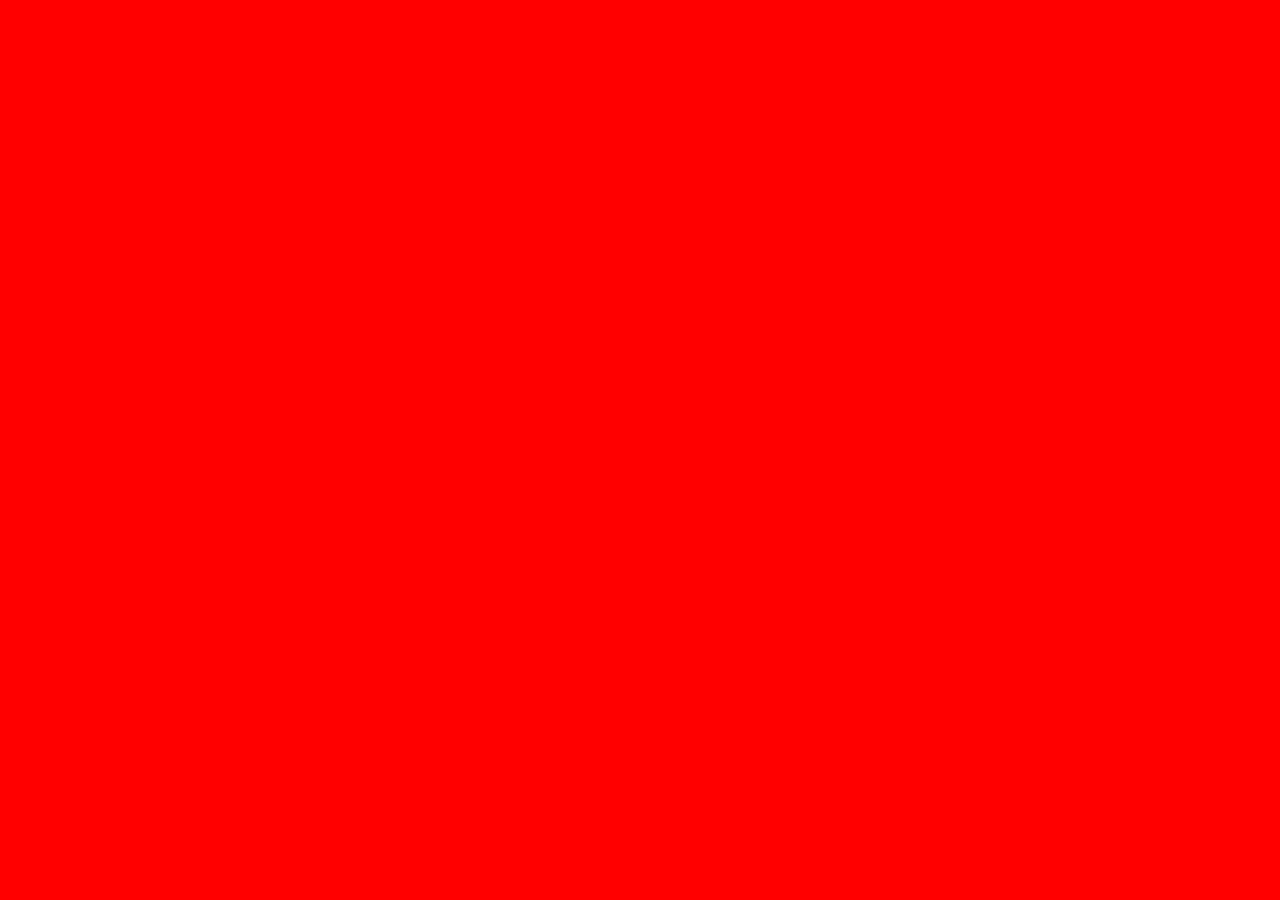
==== video.html @ 622a017e "updated" ====
<!DOCTYPE HTML>
<html>
<head>
	<link href="css/style.css" rel='stylesheet' type='text/css' />
</head>

<body bgcolor="#FF0000">
	<div id="cofeedvideo">
		<iframe width="1280" height="720" src="https://www.youtube.com/embed/ER_r6FTZUUI" frameborder="0" allowfullscreen></iframe>
	</div>
</body>
</html>
---- css/style.css ----
/*
Author: W3layout
Author URL: http://w3layouts.com
License: Creative Commons Attribution 3.0 Unported
License URL: http://creativecommons.org/licenses/by/3.0/
*/
h4, h5, h6,
h1, h2, h3 {margin-top: 0;}
ul, ol {margin: 0;padding:0;}
p {margin: 0;}
body{
	font-family: 'Lato', sans-serif;
	font-size: 100%;
} 
body a:hover{
	transition:0.5s all;
	-webkit-transition:0.5s all;
	-o-transition:0.5s all;
	-moz-transition:0.5s all;
	-ms-transition:0.5s all;
	text-decoration:none;
}
/*-- Header Part Starts Here --*/
.header{
	background:url(../images/banner.jpg)no-repeat;
	background-size:cover;
	-webkit-background-size:cover;
	-moz-background-size:cover;
	-o-background-size:cover;
	-ms-background-size:cover;
	min-height:768px;
	padding:2.5em 0;
}
.logo {
	margin: 8em 0 5em 0;
}
.header-matter h1{
	font-size:2.5em;
	color#000;
	font-family: 'Open Sans', sans-serif;
	font-weight:300;
	margin:1em 0 1em 0
}
.header-matter h1 span{
	font-weight:600;
}
.header-matter p{
	font-size:1em;
	font-weight:400;
	line-height:1.6em;
	color:#383838;
	margin:0 0 4em 0;
}
form.ap-but input[type="submit"]{
	width:229px;
	height:61px;
	background:url(../images/ap-but.png)no-repeat;
	display:inline-block;
	cursor:pointer;
	border:0;
	outline:none;
	vertical-align: text-bottom;
	margin-right: 1em;
}
form.ap-but input[type="submit"]:hover {
	opacity: 0.8;
	transition: 0.5s all;
	-webkit-transition: 0.5s all;
	-o-transition: 0.5s all;
	-moz-transition: 0.5s all;
	-ms-transition: 0.5s all;
}
form.ap-but p{
	font-size:1em;
	text-transform:uppercase;
	color:#fff;
	display:inline-block;
	font-weight:400;
	vertical-align: -webkit-baseline-middle;
}
form.ap-but p span{
	font-weight:700;
}
/*-- Header Part Ends Here --*/
/*-- Graph Part Starts Here --*/
.graph{
	background:#efefef;
	padding:3em 0 5em;
	text-align:center;
}
.graph-img{
	margin:2em 0;
	position:relative;
}
.chart{
	position:absolute;
	top:12.5%;
	left:28.8%;
	background:#000;
}
.graph h3{
	font-size:2.5em;
	font-weight: 300;
	color:#1c1b1b;
	margin:0 0 1em;
	font-family: 'Open Sans', sans-serif;
}
.graph p{
	font-size: 1.3em;
	font-weight: 300;
	color: #545454;
	width: 44%;
	margin:0 auto;
	line-height:1.8em;
	font-family: 'Lato', sans-serif;
}
/*-- Graph Part Starts Here --*/
/*-- Usage Part Starts Here --*/
.usage{
	background:#f8f8f8;
	padding:10em 0;
}
.usage-top{
	background:#ab9ef7;
	padding:3em 3em 3em 0;
	margin:5em 0;
	position:relative;
}
.usage-top p{
	float:right;
	width:45%;
	font-size:1.5em;
	font-weight:400;
	color:rgba(255, 255, 255, 0.77);
	line-height:1.8em;
	font-family: 'Lato', sans-serif;
}
.first-img{
	position:absolute;
	top: -46%;
	left: -2%;
}
.second-img{
	position:absolute;
	bottom: -10%;
	left: -9%;
}
.third-img{
	position:absolute;
	bottom: -59%;
	left: 9.8%;
}
/*-- Usage Part Ends Here --*/
/*-- Features Part Starts Here --*/
.features{
	background:#df8ec0;
	padding:6em 0;
	text-align:center;
}
.features-img{
	position:relative;
}
.feature-data{
	text-align: right;
	padding: 8em 0 0 0;
}
.feat-da-grid{
	margin:0 0 3em;
}
.feat-da-grid h4{
	font-size:1.5em;
	color:#fff;
	font-family: 'Lato', sans-serif;
	font-weight:700;
	margin:0 0 1em;
	text-transform:uppercase;
}
.feat-da-grid p{
	font-size:1.1em;
	line-height:1.8em;
	color:rgba(255, 255, 255, 0.84);
	font-weight:400;
	font-family: 'Lato', sans-serif;
}
.d_2{
	text-align:left;
}
/*-- Features Part Ends Here --*/
/*-- Package Part Starts Here --*/
.package{
	background:#f8f8f8;
	padding:6em 0;
}
.package-grid{
	width:30%;
	padding:0 2em 2em;
	background:#e1e1e1;
	border-top:7px solid #b5adad;
	min-height:160px;
	transition:0.5s all;
	-webkit-transition:0.5s all;
	-moz-transition:0.5s all;
	-ms-transition:0.5s all;
	-o-transition:0.5s all;
	margin-right:3%;
	float:left;
}
.package-grid:nth-of-type(3){
	margin:0;
}
.package-grid:hover, .active{
	border-top: 7px solid #858585;
	background: #dbdbdb;
	border-left: 1px solid#dddae1;
	border-right: 1px solid#dddae1;
	transform: scale(1.04) translateY(-5px);
	-webkit-transform: scale(1.04) translateY(-5px);
	-o-transform: scale(1.04) translateY(-5px);
	-moz-transform: scale(1.04) translateY(-5px);
	z-index: 1;
}
.package-grid:hover .price, .active .price{
	margin:2em 0 1em;
	transition:0.5s all;
}
.price{
	margin:1em 0;
}
.price-left{
	float:left;
}
.price-right{
	float:right;
}
.price-left h3{
	font-size:1.2em;
	font-weight:700;
	color:#fff;
	font-family: 'Lato', sans-serif;
	margin:0 0 0.5em;
}
.price-left p{
	font-size:0.875em;
	font-weight:400;
	color:#000;
	font-weight:400;
	font-family: 'Lato', sans-serif;
}
.price-right h3{
	font-size:2em;
	color:#fff;
	font-weight:700;
	font-family: 'Lato', sans-serif;
	margin:0 0 0.1em;
}
.price-right h3 sub{
	font-size: 0.6em;
	color:#fff;
	font-weight:400;
	font-family: 'Lato', sans-serif;
}
.price-right p{
	font-size:0.8em;
	font-weight:400;
	color:#fff;
	font-weight:400;
	font-family: 'Lato', sans-serif;
}
ul.price-list{
	padding:0;
}
ul.price-list li{
	display:block;
	line-height:1.8em;
}
ul.price-list li span{
	width:24px;
	height:24px;
	display: inline-block;
	margin-right:5px;
}
ul.price-list li a{
	font-size:1em;
	color:#000;
	font-weight:400;
	font-family: 'Lato', sans-serif;
}
ul.price-list li a:hover{
	color:#ab9ef7;
}
.pack-text{
	margin:4em 0 0;
}
.pack-text h4{
	font-size:2.5em;
	font-weight: 300;
	color:#1c1b1b;
	margin:0 0 0.5em;
	font-family: 'Open Sans', sans-serif;
	text-align:center;
}
.pack-text p{
	font-size: 1.3em;
	font-weight: 300;
	color: #545454;
	width: 44%;
	margin:0 auto;
	line-height:1.8em;
	font-family: 'Lato', sans-serif;
	text-align:center;
}
.price-left h3 span {
	font-size: 0.8em !important;
	color: rgb(133, 133, 133);
	background: #fff;
	padding: 3px 5px;
}
/*-- Package Part Ends Here --*/
/*-- Footer Part Starts Here --*/
.footer{
	background:#8ec0df;
	padding:6em 0 3em;
	text-align:center;
}
.footer h3{
	font-size:4.5em;
	font-weight: 300;
	color:#fff;
	margin:0 0 0.5em;
	font-family: 'Open Sans', sans-serif;
	text-align:center;
}
.ap-stor{
	margin-top:5em;
}
.ap-stor a img{
	width:350px;
	height:110px;
	display:block;
	margin:0 auto;
	text-align:center;
}
.ap-stor a img:hover{
	opacity:0.8;
	transition: 0.5s all;
}
.foot-bot{
	width:60%;
	margin:3em auto 0;
}
.mail{
	float:left;
}
.mail h3, .social h3{
	font-size:1.2em;
	font-weight:700;
	color:#fff;
	font-family: 'Lato', sans-serif;
	margin:0 0 0.8em;
}
.social h3{
	margin:0 0 0.2em;
}
.mail a{
	font-size: 1em;
	color:#fff;
	text-decoration: none;
	font-weight:400;
	font-family: 'Lato', sans-serif;
}
.mail a:hover{
	color:#dbd53c;
}
.social{
	float:right;
}
ul.social-list{
	padding:0;
}
ul.social-list li{
	display:inline-block;
}
ul.social-list li a{
	width:44px;
	height:46px;
	background:url(../images/social-icons.png)no-repeat;
	display: block;
}
ul.social-list li a:hover{
	opacity:0.8;
}
ul.social-list li a.fb{
	background-position:-2px 0px;
}
ul.social-list li a.tw{
	background-position:-49px 0px;
}
.foot-nav{
	margin-top:2em;
	border-top:1px ridge rgba(74, 142, 206, 0.33);
	padding:3em 0 0;
	text-align:center;
}
.foot-nav ul{
	padding:0;
}
.foot-nav ul li{
	display: inline-block;
	margin:0 10px;
}
.foot-nav ul li p, .foot-nav ul li a{
	font-size:1.1em;
	color:#4a8ece;
	font-weight:400;
	font-family: 'Lato', sans-serif;
}
.foot-nav ul li p a{
	color:#dbd53c;
	text-decoration:none;
}
.foot-nav ul li a{
	text-decoration:none;
}
.foot-nav ul li a:hover, .foot-nav ul li p a:hover{
	color:#df8ec0;
	transition:0.5s all;
}
/*-- Footer Part Ends Here --*/
/*-- Media Queries Starts Here --*/
@media(max-width:1024px){
	.first-img {
		top: -39%;
	}
	.third-img {
		bottom: -38%;
		left: 10.8%;
	}
	.feature-img img {
		width: 100%;
	}
	.iphone img {
		width: 100%;
	}
	.feat-da-grid h4 {
		font-size: 1.2em;
	}
	.feature-data {
		padding: 4em 0 0 0;
	}
	.price-left p {
		font-size: 0.8em;
		width:80%;
	}
	.price-left h3 {
		font-size: 1em;
	}
	.price-right h3 {
		font-size: 1.5em;
	}
	.price-left {
		float: left;
		width: 70%;
	}
	.pack-text p {
		width: 52%;
	}
}
@media(max-width:768px){
	.col-md-4.iphone {
		width: 30%;
		float: left;
	}
	.col-md-8.header-matter {
		width: 70%;
		float: left;
	}
	.logo {
		margin: 3em 0 2em 0;
	}
	.logo a img{
		width:25%;
	}
	.header-matter h1 {
		font-size: 2em;
	}	
	.header-matter p {
		margin: 0 0 2em 0;
	}
	form.ap-but input[type="submit"] {
		width: 190px;
		height: 50px;
		background-size: 100%;
	}
	.header {
		min-height: 465px;
	}
	.graph-img img {
		width: 76%;
	}
	canvas#canvas {
		width: 364px!important;
		height: 170px!important;
	}
	.chart {
		top: 12%;
		left: 23.8%;
	}
	.graph p {
		font-size: 1em;
		width: 65%;
	}
	.graph h3 {
		font-size: 2em;
		margin: 0 0 0.5em;
	}
	.first-img img {
		width: 59%;
	}
	.second-img img {
		width: 75%;
	}
	.third-img img{
		width:64%;
	}
	.usage-top p {
		font-size: 1em;
	}
	.first-img {
		top: -9%;
		left:-1%;
	}
	.second-img {
		bottom: -5%;
		left: -9%;
	}
	.third-img {
		bottom: -29%;
		left: 13%;
	}
	.feature-img img {
		width: 20%;
	}
	.package-grid {
		width: 100%;
		margin-bottom: 4%;
	}
}
@media(max-width:640px){
	.header-matter p {
		font-size: 0.8em;
	}
	canvas#canvas {
		width: 300px!important;
		height: 134px!important;
	}
	.first-img img {
		width: 43%;
	}
	.usage-top p {
		width: 54%;
	}
	.second-img {
		bottom: 0%;
		left: -4%;
	}
	.third-img img {
		width: 41%;
	}
	.third-img {
		bottom: -19%;
		left: 13%;
	}
	.second-img img {
		width: 48%;
	}
	.usage-top {
		padding: 1em 1em 1em 0;
		margin: 0em 0;
	}
}
@media(max-width:480px){
	.col-md-8.header-matter {
		width: 100%;
	}
	.logo {
		margin: 0em 0 2em 0;
	}
	.header-matter h1 {
		font-size: 1.5em;
	}
	.header-matter p {
		font-size: 0.875em;
	}
	form.ap-but p {
		font-size: 0.8em;
		vertical-align: top;
	}
	.col-md-4.iphone {
		width: 100%;
		text-align: center;
	}
	.iphone img {
		width: 27%;
	}
	canvas#canvas {
		width: 219px!important;
		height: 89px!important;
	}	
	.graph h3 {
		font-size: 1.5em;
	}
	.graph p {
		font-size: 0.85em;
		width: 80%;
	}
	.usage-top p {
		width: 54%;
		height: 70px;
		overflow: hidden;
	}
	.third-img {
		bottom: -49%;
		left: 10%;
	}
	.usage {
		padding: 5em 0;
	}
	.features {
		padding: 0em 0 1em;
	}
	.pack-text h4 {
		font-size: 1.2em;
	}
	.pack-text p {
		font-size: 0.875em;
	}
	.package {
		padding: 6em 0 2em;
	}
	.footer h3 {
		font-size: 2em;
	}
	.ap-stor a img {
		width: 150px;
		height: 60px;
	}
	.ap-stor {
		margin-top: 2em;
	}
	.foot-bot {
		width: 67%;
	}
	ul.social-list li a {
		width: 32px;
		height: 32px;
		background-size: 206%;
	}
	ul.social-list li a.fb {
		background-position: -1px 0px;
	}
	ul.social-list li a.tw {
		background-position: -34px 0px;
	}
	.foot-nav ul li {
		display: block;
		margin: 10px 0px;
	}
}
@media(max-width:320px){
	.col-md-8.header-matter {
		width: 60%;
		padding: 0;
	}
	.col-md-4.iphone {
		width: 30%;
		text-align: center;
	}
	.iphone img {
		width: 176%;
	}
	.logo a img {
		width: 50%;
	}
	.logo {
		margin: 0em 0 1em 0;
	}
	.header-matter h1 {
		font-size: 0.85em;
		line-height: 1.4em;
	}
	.header-matter p {
		font-size: 0.8em;
		height: 32px;
		overflow: hidden;
	}
	form.ap-but p {
		display: none;
	}
	.foot-nav ul li {
		display: inline-block;
		margin: 0px 9px;
	}
	form.ap-but input[type="submit"] {
		width: 150px;
		height: 60px;
		background-size: 100%;
		margin: 0 0 5px;
		display:block;
	}
	.feature-img img {
		width: 48%;
	}
	.ap-stor a img {
		width: 139px;
		height: 39px;
	}
	.graph-img img {
		width: 100%;
	}
	.header {
		min-height: 268px;
	}
	.chart {
		top: 12%;
		left: 15.8%;
	}
	canvas#canvas {
		width: 181px!important;
		height: 67px!important;
	}
	.graph p {
		font-size: 0.85em;
		width: 100%;
		height: 45px;
		overflow: hidden;
	}
	.second-img img {
		width: 35%;
	}
	.first-img {
		top: -3%;
		left: -4%;
	}
	.third-img img {
		width: 36%;
	}
	.second-img {
		bottom: -3%;
		left: -4%;
	}
	.third-img {
		bottom: -10%;
		left: 10%;
	}
	.feat-da-grid h4 {
		font-size: 1em;
	}
	.feat-da-grid p {
		font-size: 0.8em;
	}
	.price-left {
		float: left;
		width: 65%;
	}
	.pack-text p {
		width: 80%;
	}
	.footer h3 {
		font-size: 1em;
	}
	.mail {
		float: none;
	}
	.social {
		float: none;
		margin-top: 1em;
	}
	.foot-nav ul li p, .foot-nav ul li a {
		font-size: 0.85em;
	}
	.foot-nav {
		margin-top: 0.5em;
		padding: 1em 0 0;
	}
}

#cofeedvideo {
    width:1280px;
    height: 720px;
    margin:auto auto;
    position: absolute;
    top: 0; bottom: 0;
    left: 0; right: 0;
}


/*-- Media Queries Ends Here --*/
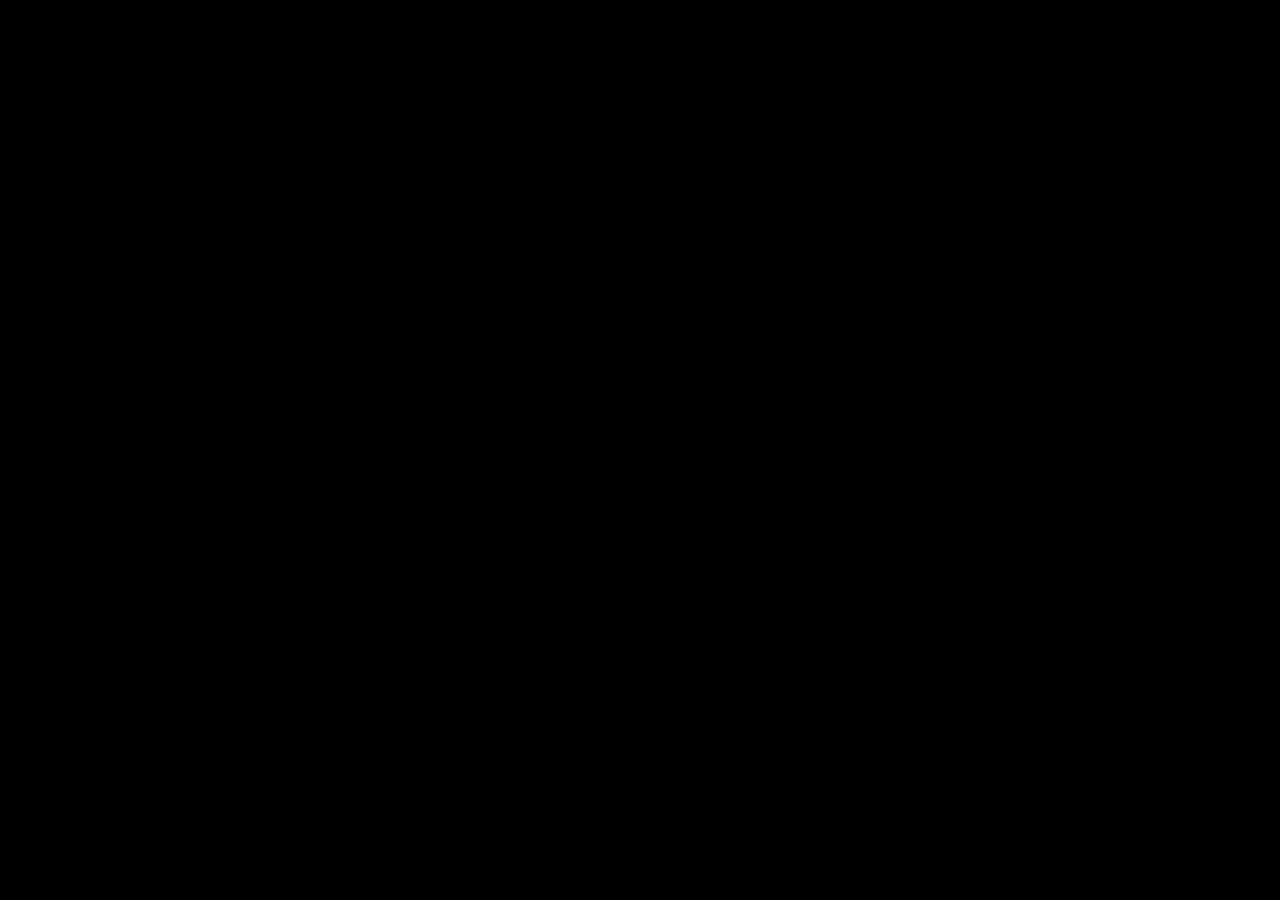
==== commit f040b693: "updated" ====
--- a/video.html
+++ b/video.html
@@ -4,9 +4,9 @@
 	<link href="css/style.css" rel='stylesheet' type='text/css' />
 </head>
 
-<body bgcolor="#FF0000">
+<body bgcolor="#000000">
 	<div id="cofeedvideo">
-		<iframe width="1280" height="720" src="https://www.youtube.com/embed/ER_r6FTZUUI" frameborder="0" allowfullscreen></iframe>
+		<iframe width="960" height="540" src="https://www.youtube.com/embed/ER_r6FTZUUI" frameborder="0" allowfullscreen></iframe>
 	</div>
 </body>
 </html>--- a/css/style.css
+++ b/css/style.css
@@ -785,8 +785,8 @@
 }
 
 #cofeedvideo {
-    width:1280px;
-    height: 720px;
+    width:960px;
+    height: 540px;
     margin:auto auto;
     position: absolute;
     top: 0; bottom: 0;
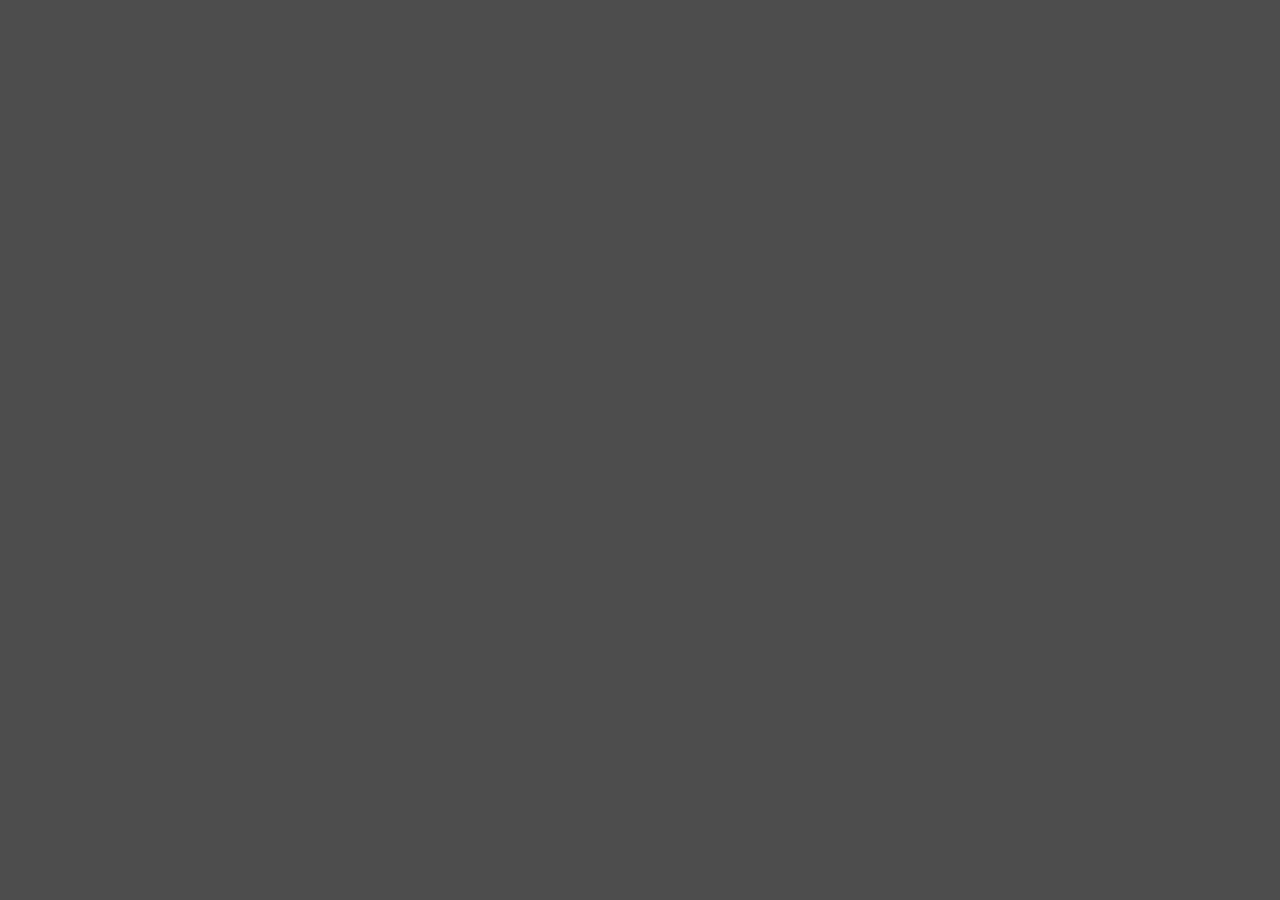
==== commit 309f4b83: "changed" ====
--- a/video.html
+++ b/video.html
@@ -4,9 +4,9 @@
 	<link href="css/style.css" rel='stylesheet' type='text/css' />
 </head>
 
-<body bgcolor="#000000">
+<body bgcolor="#000000" id="bodyoverlay">
 	<div id="cofeedvideo">
-		<iframe width="960" height="540" src="https://www.youtube.com/embed/ER_r6FTZUUI" frameborder="0" allowfullscreen></iframe>
+		<iframe width="960" height="540" src="https://www.youtube.com/embed/58rfVsWxfGs?autoplay=1" frameborder="0" allowfullscreen></iframe>
 	</div>
 </body>
 </html>--- a/css/style.css
+++ b/css/style.css
@@ -793,5 +793,13 @@
     left: 0; right: 0;
 }
 
+#bodyoverlay {
+    background-color: rgba(1, 1, 1, 0.7);
+    bottom: 0;
+    left: 0;
+    position: fixed;
+    right: 0;
+    top: 0;
+}
 
 /*-- Media Queries Ends Here --*/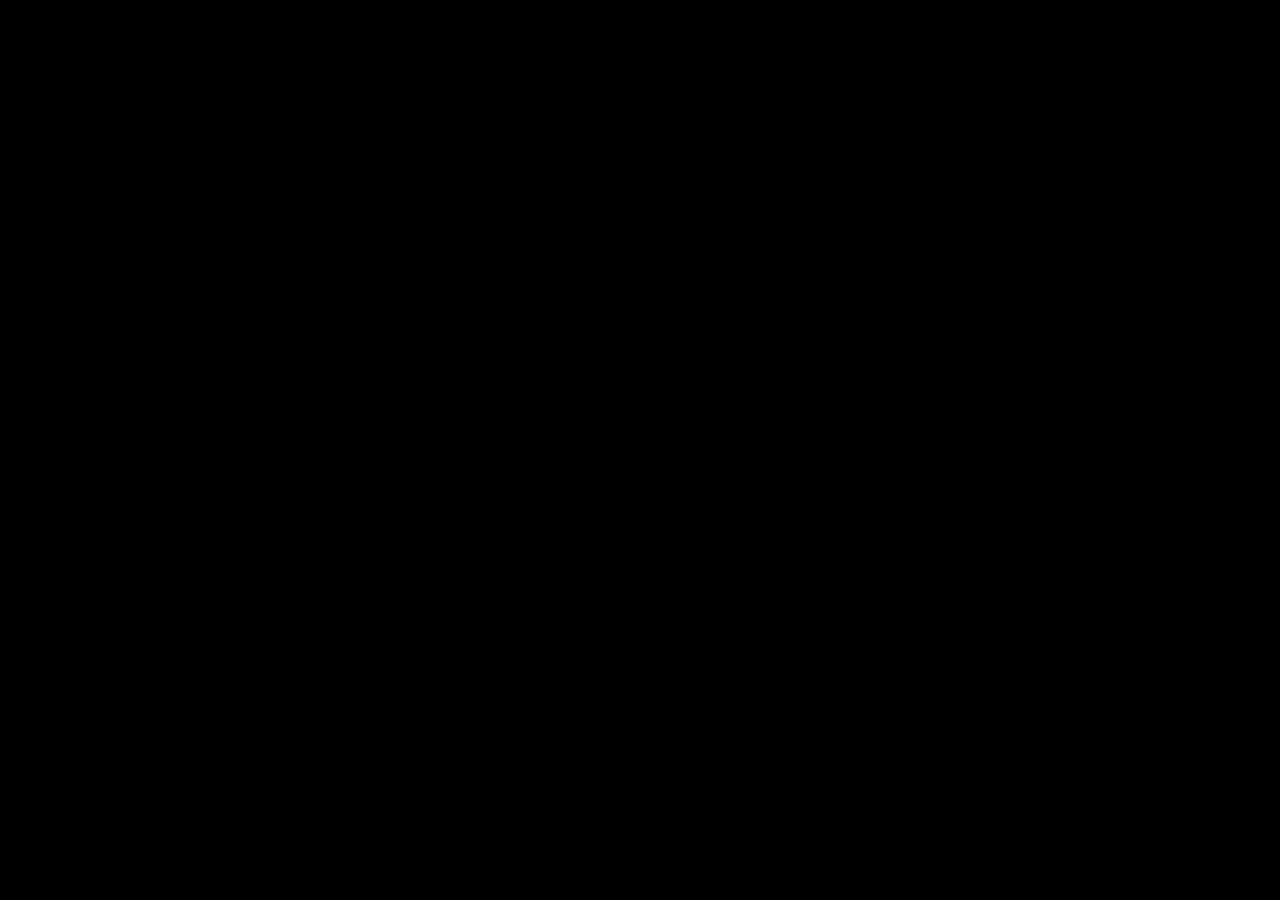
==== commit 4c150faa: "changed" ====
--- a/video.html
+++ b/video.html
@@ -4,9 +4,12 @@
 	<link href="css/style.css" rel='stylesheet' type='text/css' />
 </head>
 
-<body bgcolor="#000000" id="bodyoverlay">
+<body bgcolor="#000000">
 	<div id="cofeedvideo">
-		<iframe width="960" height="540" src="https://www.youtube.com/embed/58rfVsWxfGs?autoplay=1" frameborder="0" allowfullscreen></iframe>
+		<div id="IframeWrapper" style="position: relative;">
+			<div id="iframeBlocker" style="position: absolute; top: 0; left: 0; width: 960px; height: 540px"></div>
+				<iframe width="960" height="540" src="https://www.youtube.com/embed/58rfVsWxfGs?autoplay=1" frameborder="0" allowfullscreen></iframe>
+		<div>
 	</div>
 </body>
 </html>